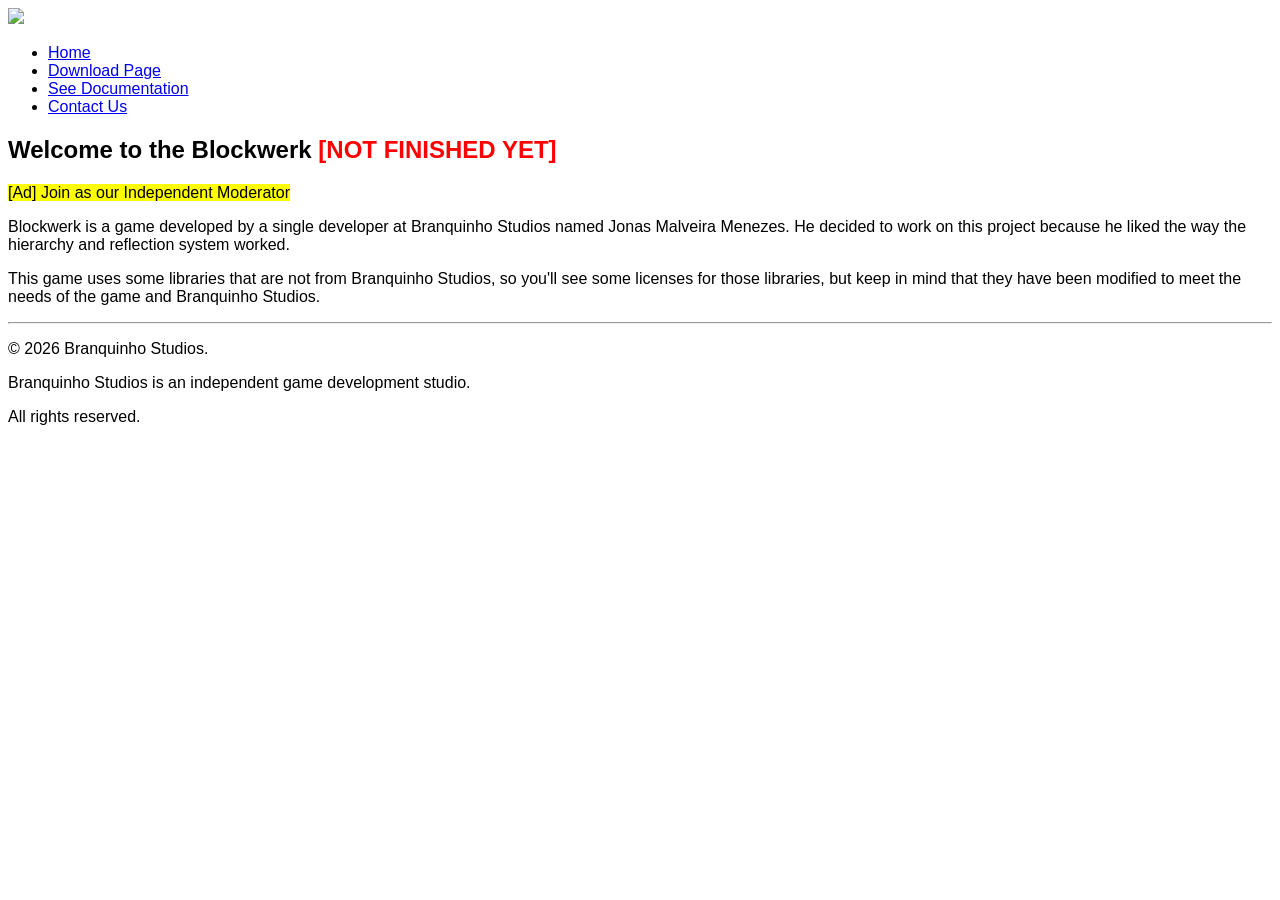
==== index.html @ 582c8576 "Update index.html The text was out of date" ====
<!DOCTYPE html>
<html lang="en-US">
  <head>
    <!-- Default font -->
    <style>
      body {
        font-family: 'Verdana', sans-serif;
      }
    </style>

    <!-- Website's name -->
    <title>The Blockwerk [IN DEV]</title>

    <!-- The website's icon -->
    <link rel="icon" type="image/png" href="https://raw.githubusercontent.com/BranquinhoStudios/Blockwerk/main/Website/Favicons/branquinho.jpg">

    <!-- My browser said to add this -->
    <meta name="viewport" content="width=device-width, initial-scale=1.0">
  </head>
  <body>
    <div id="top-header">
        <!-- Logo -->
        <div id="logo">
            <img src="https://raw.githubusercontent.com/BranquinhoStudios/Blockwerk/main/Website/Favicons/branquinho.jpg" />
        </div>
        <!-- Navigation Menu -->
        <nav>
            <div id="menu">
                <ul>
                    <li class="active"><a href="#">Home</a></li>
                    <li><a href="releases.html">Download Page</a></li>
                    <li><a href="docs.html">See Documentation</a></li>
                    <li><a href="contact.html">Contact Us</a></li>
                </ul>
            </div>
        </nav>
    </div>

    <h2>Welcome to the Blockwerk <font color="red">[NOT FINISHED YET]</font></h2>

    <mark>[Ad] Join as our Independent Moderator</mark>
    <p>Blockwerk is a game developed by a single developer at Branquinho Studios named Jonas Malveira Menezes. He decided to work on this project because he liked the way the hierarchy and reflection system worked.</p>
    <p>This game uses some libraries that are not from Branquinho Studios, so you'll see some licenses for those libraries, but keep in mind that they have been modified to meet the needs of the game and Branquinho Studios.</p>
    
    <!-- Copyright warn -->
    <hr>
    <p>© 2026 Branquinho Studios.</p>
    <p>Branquinho Studios is an independent game development studio.</p>
    <p>All rights reserved.</p>
  </body>
</html>
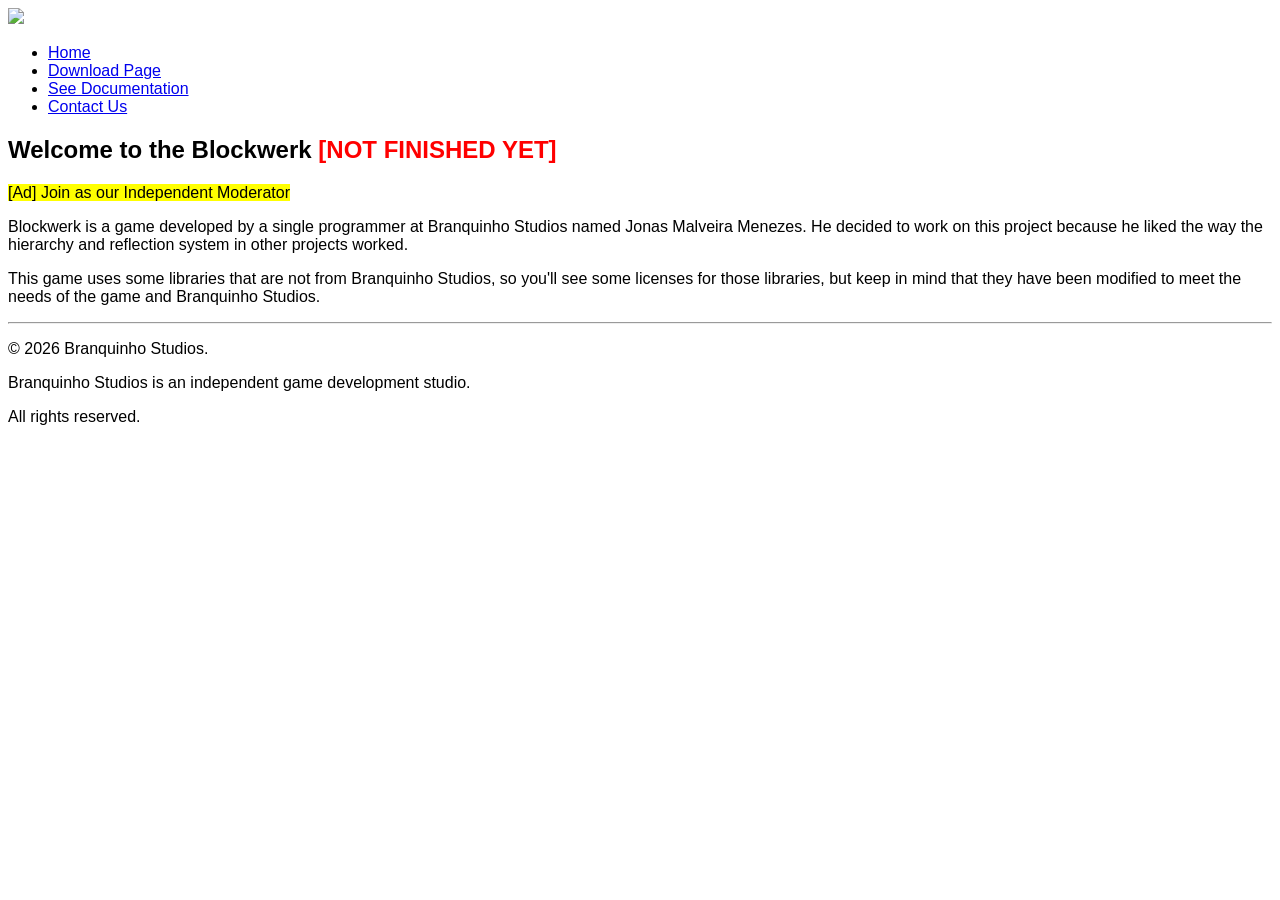
==== commit 4e9dcf1a: "Update index.html Added a additional tecnical info" ====
--- a/index.html
+++ b/index.html
@@ -39,7 +39,7 @@
     <h2>Welcome to the Blockwerk <font color="red">[NOT FINISHED YET]</font></h2>
 
     <mark>[Ad] Join as our Independent Moderator</mark>
-    <p>Blockwerk is a game developed by a single developer at Branquinho Studios named Jonas Malveira Menezes. He decided to work on this project because he liked the way the hierarchy and reflection system worked.</p>
+    <p>Blockwerk is a game developed by a single programmer at Branquinho Studios named Jonas Malveira Menezes. He decided to work on this project because he liked the way the hierarchy and reflection system in other projects worked.</p>
     <p>This game uses some libraries that are not from Branquinho Studios, so you'll see some licenses for those libraries, but keep in mind that they have been modified to meet the needs of the game and Branquinho Studios.</p>
     
     <!-- Copyright warn -->
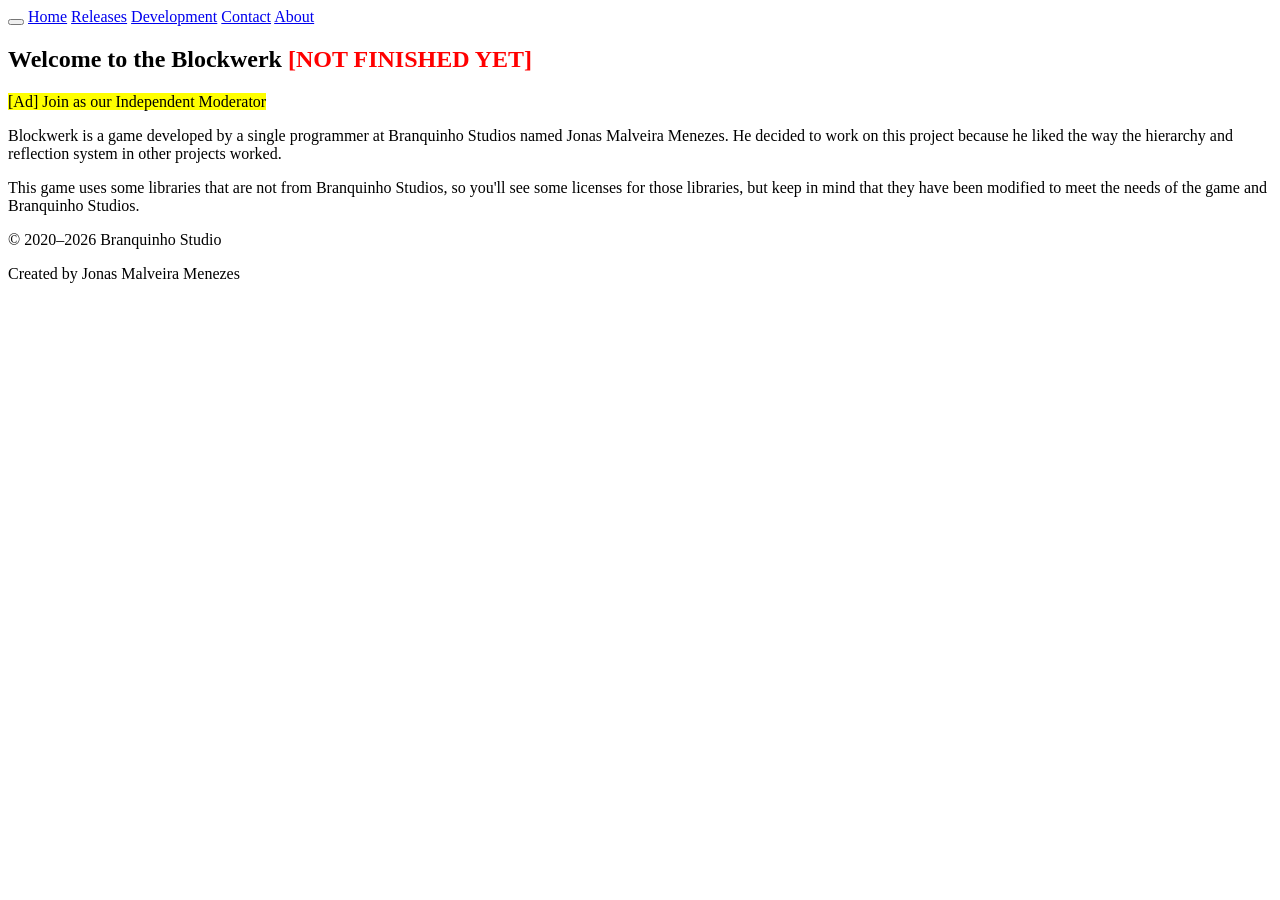
==== commit e6762ebb: "Update index.html Now it's better and modern" ====
--- a/index.html
+++ b/index.html
@@ -1,51 +1,34 @@
 <!DOCTYPE html>
 <html lang="en-US">
   <head>
-    <!-- Default font -->
-    <style>
-      body {
-        font-family: 'Verdana', sans-serif;
-      }
-    </style>
-
-    <!-- Website's name -->
-    <title>The Blockwerk [IN DEV]</title>
-
-    <!-- The website's icon -->
+    <title>Branquinho Studio Official Website</title>
+    <link rel="stylesheet" href="styles.css" />
+    <script src="script.js"></script>
     <link rel="icon" type="image/png" href="https://raw.githubusercontent.com/BranquinhoStudios/Blockwerk/main/Website/Favicons/branquinho.jpg">
-
-    <!-- My browser said to add this -->
-    <meta name="viewport" content="width=device-width, initial-scale=1.0">
   </head>
   <body>
-    <div id="top-header">
-        <!-- Logo -->
-        <div id="logo">
-            <img src="https://raw.githubusercontent.com/BranquinhoStudios/Blockwerk/main/Website/Favicons/branquinho.jpg" />
-        </div>
-        <!-- Navigation Menu -->
-        <nav>
-            <div id="menu">
-                <ul>
-                    <li class="active"><a href="#">Home</a></li>
-                    <li><a href="releases.html">Download Page</a></li>
-                    <li><a href="docs.html">See Documentation</a></li>
-                    <li><a href="contact.html">Contact Us</a></li>
-                </ul>
-            </div>
-        </nav>
+    <div class="main-navigation-bar">
+      <button class="menu-button" onclick="toggleMenu()">
+        <span></span>
+        <span></span>
+        <span></span>
+      </button>
+      <a class="active" href="#">Home</a>
+      <a href="releases.html">Releases</a>
+      <a href="docs.html">Development</a>
+      <a href="contact.html">Contact</a>
+      <a href="about.html">About</a>
     </div>
-
+    
     <h2>Welcome to the Blockwerk <font color="red">[NOT FINISHED YET]</font></h2>
 
     <mark>[Ad] Join as our Independent Moderator</mark>
     <p>Blockwerk is a game developed by a single programmer at Branquinho Studios named Jonas Malveira Menezes. He decided to work on this project because he liked the way the hierarchy and reflection system in other projects worked.</p>
     <p>This game uses some libraries that are not from Branquinho Studios, so you'll see some licenses for those libraries, but keep in mind that they have been modified to meet the needs of the game and Branquinho Studios.</p>
     
-    <!-- Copyright warn -->
-    <hr>
-    <p>© 2026 Branquinho Studios.</p>
-    <p>Branquinho Studios is an independent game development studio.</p>
-    <p>All rights reserved.</p>
+    <footer class="website-footer">
+      <p>© 2020–2026 Branquinho Studio</p>
+      <p>Created by Jonas Malveira Menezes</p>
+    </footer>
   </body>
 </html>
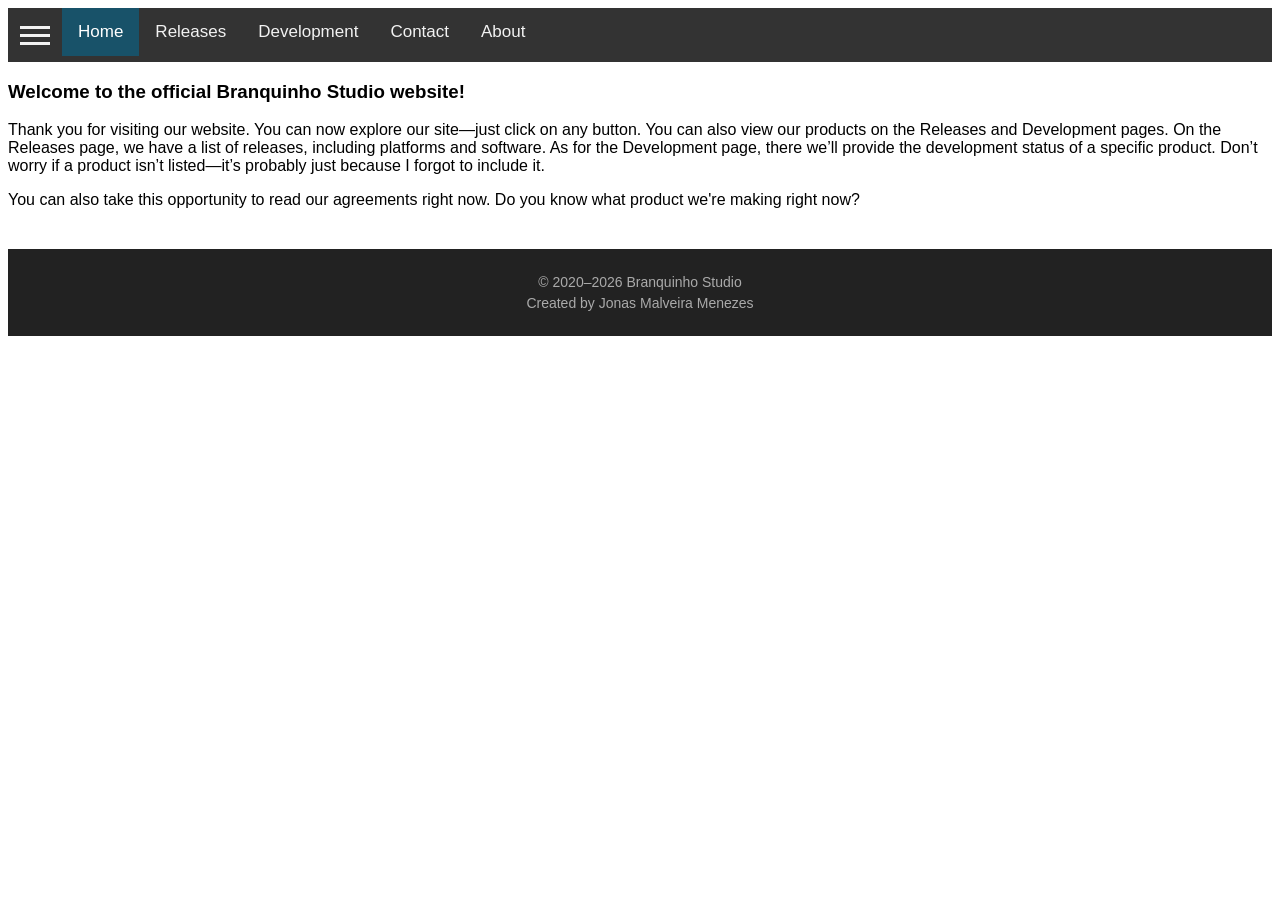
==== commit 41927d42: "Update index.html Corrected!" ====
--- a/index.html
+++ b/index.html
@@ -20,11 +20,10 @@
       <a href="about.html">About</a>
     </div>
     
-    <h2>Welcome to the Blockwerk <font color="red">[NOT FINISHED YET]</font></h2>
+    <h3>Welcome to the official Branquinho Studio website!</h3>
 
-    <mark>[Ad] Join as our Independent Moderator</mark>
-    <p>Blockwerk is a game developed by a single programmer at Branquinho Studios named Jonas Malveira Menezes. He decided to work on this project because he liked the way the hierarchy and reflection system in other projects worked.</p>
-    <p>This game uses some libraries that are not from Branquinho Studios, so you'll see some licenses for those libraries, but keep in mind that they have been modified to meet the needs of the game and Branquinho Studios.</p>
+    <p>Thank you for visiting our website. You can now explore our site—just click on any button. You can also view our products on the Releases and Development pages. On the Releases page, we have a list of releases, including platforms and software. As for the Development page, there we’ll provide the development status of a specific product. Don’t worry if a product isn’t listed—it’s probably just because I forgot to include it.</p>
+    <p>You can also take this opportunity to read our agreements right now. Do you know what product we're making right now?</p>
     
     <footer class="website-footer">
       <p>© 2020–2026 Branquinho Studio</p>
--- a/styles.css
+++ b/styles.css
@@ -0,0 +1,63 @@
+body {
+  font-family: 'Lucida Sans', 'Lucida Sans Regular', 'Lucida Grande',
+               'Lucida Sans Unicode', Geneva, Verdana, sans-serif;
+}
+
+.main-navigation-bar {
+  background-color: #333;
+  overflow: hidden;
+}
+
+.main-navigation-bar a {
+  float: left;
+  color: #f2f2f2;
+  text-align: center;
+  padding: 14px 16px;
+  text-decoration: none;
+  font-size: 17px;
+}
+
+.main-navigation-bar a:hover {
+  background-color: #c0c0c0;
+  color: black;
+}
+
+.main-navigation-bar a.active {
+  background-color: #185269;
+  color: white;
+}
+
+.menu-button {
+  float: left;
+  width: 54px;
+  height: 54px;
+  border: none;
+  background-color: transparent;
+  cursor: pointer;
+  padding: 12px;
+}
+
+.menu-button:hover {
+  background-color: #c0c0c0;
+  color: black;
+}
+
+.website-footer {
+    background-color: #222;
+    color: #aaa;
+    text-align: center;
+    padding: 20px;
+    margin-top: 40px;
+    font-size: 14px;
+}
+
+.website-footer p {
+    margin: 5px;
+}
+
+.menu-button span {
+  display: block;
+  height: 3px;
+  margin: 5px 0;
+  background-color: #f2f2f2;
+}
